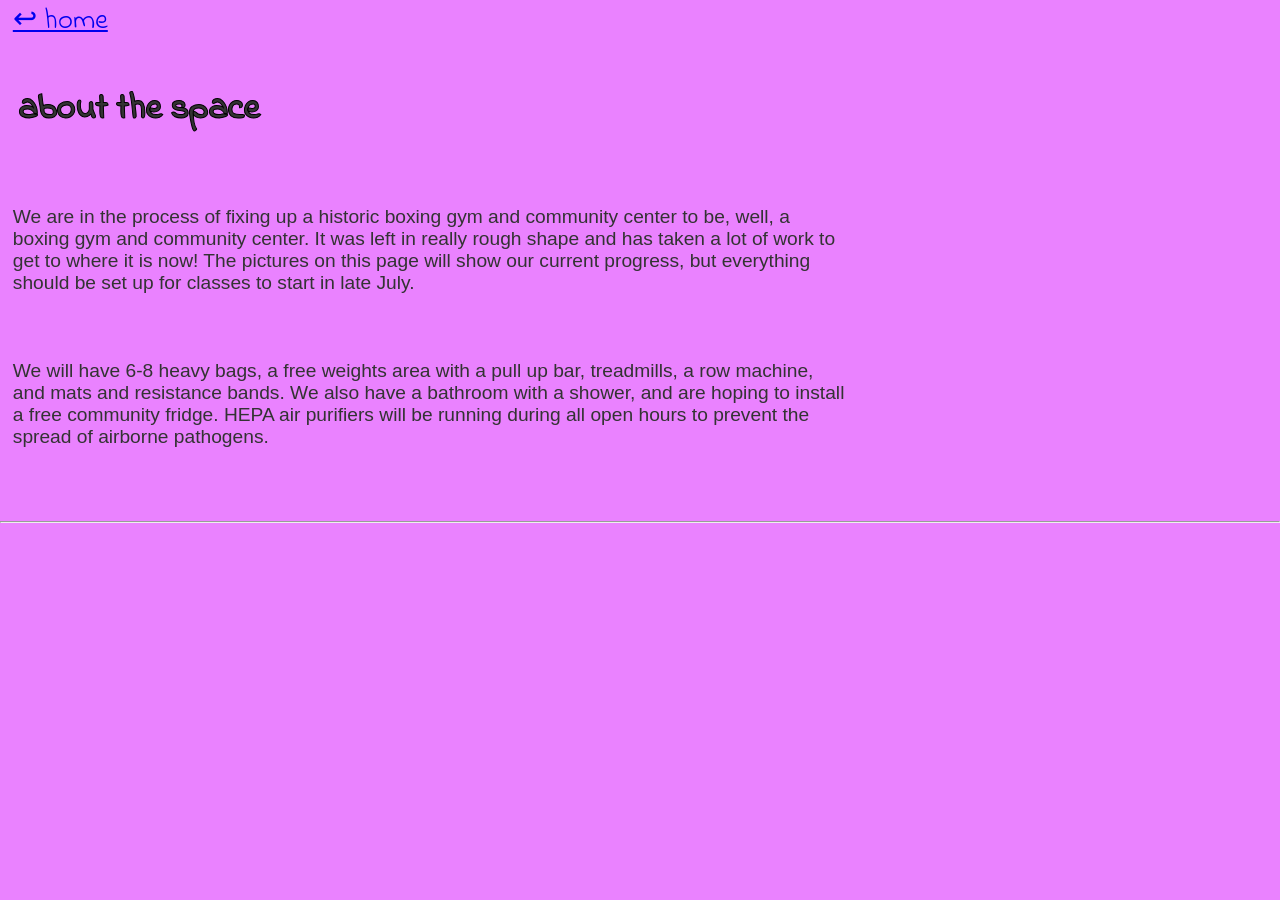
==== about.html @ 457cf439 "Add files via upload" ====
<!DOCTYPE html>
	<html lang="en">
	<head>
		<meta charset="UTF-8">
		<meta name="viewport"
		content="width=device-width,
		initial-scale=1.0">
		<title>About the Space</title>
		<link rel="preconnect" href="https://fonts.googleapis.com">
		<link rel="preconnect" href="https://fonts.gstatic.com" crossorigin>
		<link href="https://fonts.googleapis.com/css2?family=Indie+Flower&display=swap" rel="stylesheet">
		<link rel="stylesheet" href="style.css">
	</head>
	<body>
		<div class="return"><a href="index.html">↩ home</a></div>
		<h3>about the space</h3>
		<div class="row">
 			<div class="column">
 	   		<img src="images/about-1.jpg" alt="">
   			</div>
   			<div class="column">
			<img src="images/about-2.jpg" alt="">
   			</div>
   		</div>	
		<p>We are in the process of fixing up a historic boxing gym and community center to be, well, a boxing gym and community center. It was left in really rough shape and has taken a lot of work to get to where it is now! The pictures on this page will show our current progress, but everything should be set up for classes to start in late July.
		<br></br>
		<br></br>
		We will have 6-8 heavy bags, a free weights area with a pull up bar, treadmills, a row machine, and mats and resistance bands. We also have a bathroom with a shower, and are hoping to install a free community fridge. HEPA air purifiers will be running during all open hours to prevent the spread of airborne pathogens.
		</p>	
		<div class="row">
 			<div class="column">
 	   		<img src="images/bags-edit.jpg" alt="">
   			</div>
   		</div>
   		<br></br>
   		<hr>
   		<br></br>
   		</body>
   		</html>
---- style.css ----
body {
	margin: 0;
	font-family: Arial, sans-serif;
	color: #333;
	background-color: #ea82ff;
	/* 
	background-image: url('images/background.jpg'); 
	background-size: cover;
	background-attachment: fixed;
	min-height: 100vh;
	*/
	}
marquee {
	font-size: clamp(10px, 5vw, 32px);
	color: #aaffba;
	padding: 4px;
	text-align: center;
	font-family: 'Verdana', sans-serif; /* find a better one, scroll or flash */
	background-color: #712989;
	overflow: hidden;
	white-space: nowrap;
	}
h1 {
	font-size: clamp(20px, 10vw, 42px);
	font-family: 'Indie Flower', cursive;
	-webkit-text-stroke: 1px black;
	padding: 5px;
	text-align: center;
	margin-left: 1%;
	}
	
h2 {  
	font-size: clamp(16px, 4vw, 24px);
	padding: 4%;
	text-align: center;
	margin-left: 0%;
	margin-right: 0%;
	}

.announcements-box {
	background-color: #eecccc;
	border: dotted;
	border-radius: clamp(40px, 10vw, 100px);
	margin: 1px auto;
	max-width: 90%;
	}	

.announcement-text {
	style: none;
	font-size: clamp(14px, 3vw, 22px);
	text-align: center;
	margin: 0;
	padding: 0;
	vertical-align: middle;
	max-width: 95%;
	display: inline-block;
	}
.return {
	text-align: left;
	font-family: 'Indie Flower', cursive;
	font-size: 180%;
	padding-left: 1%;
	}
ul.hearts {
	list-style: none;
	font-family: 'Indie Flower', cursive;
	text-align: left;
	margin-left: 5%;
	font-size: 180%;
	}
ul.hearts li::before {
	content: "♥ ";
	color: "black";
	font-size: 60%;
	}
h3, h4, h5 {
	font-size: clamp(4px, 8vw, 36px);
	font-family: 'Indie Flower', sans-serif;
	-webkit-text-stroke: 1px black;
	padding: 5px;
	text-align: left;
	margin-left: 1%;
	}
p {
	font-size: clamp(4px, 2vw, 16px);
	text-align: left;
	margin-left: 1%;
	margin-right: 1%;
	font-size: 120%;
	font-family: 'Verdana', sans-serif;
	max-width: 65%;
	}
img {
	max-width: min(90%, 600px);
	height: auto;
	display: block;
	margin: 0 auto;
	}
footer {
	text-align: center;
	padding: 10px;
	background: #222;
	color: white;
	}
f1 {
	display: inline-block;
	}
.row {
  display: flex;
}

.column {
  flex: 33.33%;
  padding: 5px;
}
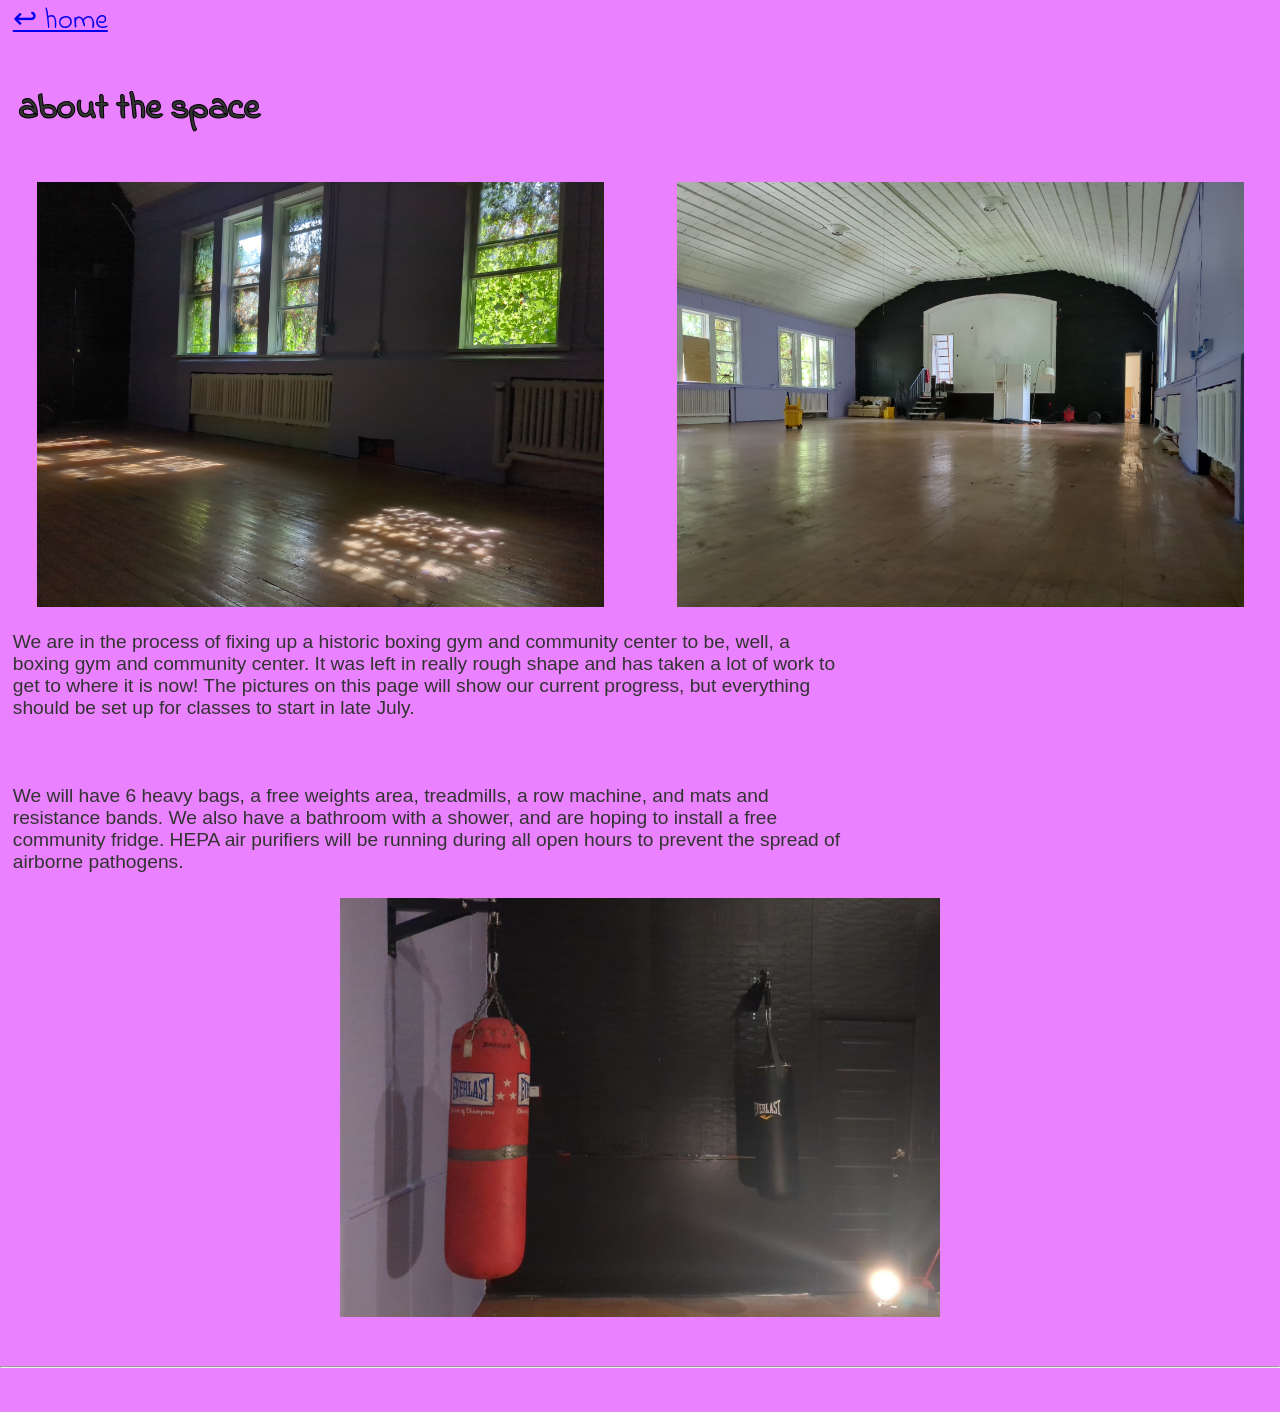
==== commit 5bf33554: "Update about.html" ====
--- a/about.html
+++ b/about.html
@@ -25,7 +25,7 @@
 		<p>We are in the process of fixing up a historic boxing gym and community center to be, well, a boxing gym and community center. It was left in really rough shape and has taken a lot of work to get to where it is now! The pictures on this page will show our current progress, but everything should be set up for classes to start in late July.
 		<br></br>
 		<br></br>
-		We will have 6-8 heavy bags, a free weights area with a pull up bar, treadmills, a row machine, and mats and resistance bands. We also have a bathroom with a shower, and are hoping to install a free community fridge. HEPA air purifiers will be running during all open hours to prevent the spread of airborne pathogens.
+		We will have 6 heavy bags, a free weights area, treadmills, a row machine, and mats and resistance bands. We also have a bathroom with a shower, and are hoping to install a free community fridge. HEPA air purifiers will be running during all open hours to prevent the spread of airborne pathogens.
 		</p>	
 		<div class="row">
  			<div class="column">
